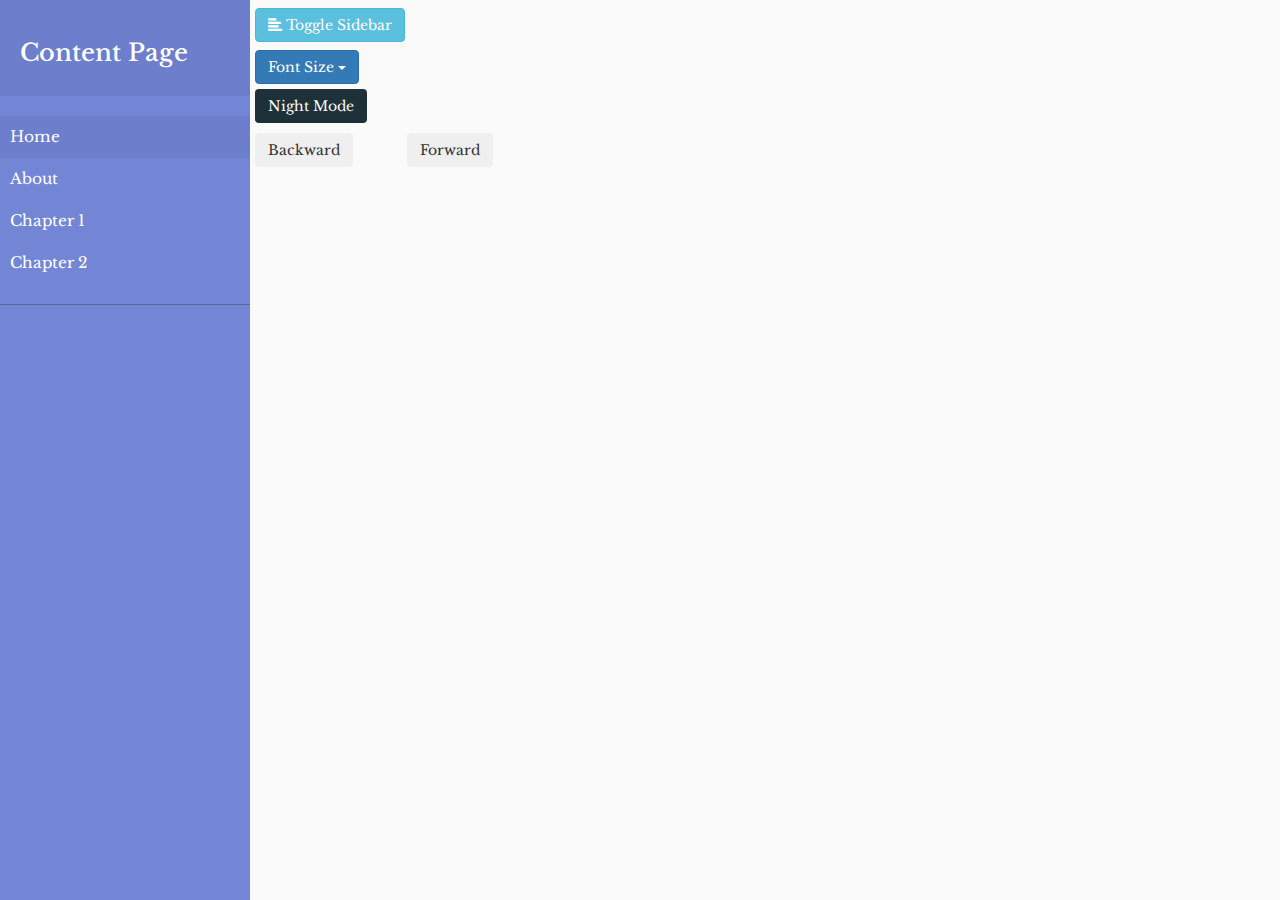
==== index.html @ 0dd5fe90 "all stuff" ====
<head>
    <link rel="stylesheet" href="https://maxcdn.bootstrapcdn.com/bootstrap/3.3.7/css/bootstrap.min.css">
    <!-- Our Custom CSS -->
    <link rel="stylesheet" href="resources/css/index.css">
</head>

<body>
    <script src="https://code.jquery.com/jquery-1.12.0.min.js"></script>
    <!-- Bootstrap Js CDN -->
    <script src="https://maxcdn.bootstrapcdn.com/bootstrap/3.3.7/js/bootstrap.min.js"></script>
    <script src="resources/javascript/index.js"></script>

    <link href="https://fonts.googleapis.com/css?family=Libre+Baskerville" rel="stylesheet">

    <div class="wrapper">
        <nav id="sidebar">
            <div class="sidebar-header">
                <h3>Content Page</h3>
            </div>

            <ul class="list-unstyled components">
                <li class="active">
                    <a href='#'>Home</a>
                </li>
                <li>
                    <a href="#">About</a>
                </li>

                <li>
                    <div class='menu-item' chp-no="1" chp-path="../../legends/chapter1.html">Chapter 1</div>
                </li>
                <li>
                    <div class='menu-item' chp-no="2" chp-path="../../legends/chapter2.html">Chapter 2</div>
                </li>

            </ul>
        </nav>

        <div id="right-col">

            <button type="button" id="sidebarCollapse" class="btn btn-info navbar-btn">
                <i class="glyphicon glyphicon-align-left"></i>
                Toggle Sidebar
            </button>

            <div class="dropdown">
                <button class="btn btn-primary dropdown-toggle" type="button" data-toggle="dropdown">Font Size
                    <span class="caret"></span>
                </button>
                <ul class="dropdown-menu">
                    <li>
                            <div class='font-size-item' data-font-size="0.6">0.6x</div>
                    </li>
                    <li>
                            <div class='font-size-item' data-font-size="0.7">0.7x</div>
                    </li>
                    <li>
                            <div class='font-size-item' data-font-size="0.8">0.8x</div>
                    </li>
                    <li>
                            <div class='font-size-item' data-font-size="0.9">0.9x</div>
                    </li>
                    <li>
                            <div class='font-size-item active' data-font-size="1.0">1.0x</div>
                    </li>
                    <li>
                            <div class='font-size-item' data-font-size="1.1">1.1x</div>
                    </li>
                    <li>
                            <div class='font-size-item' data-font-size="1.2">1.2x</div>
                    </li>
                    <li>
                            <div class='font-size-item' data-font-size="1.4">1.4x</div>
                    </li>
                    <li>
                            <div class='font-size-item' data-font-size="1.5">1.5x</div>
                    </li>
                    <li>
                            <div class='font-size-item' data-font-size="1.6">1.6x</div>
                    </li>
                </ul>
            </div>

         

            <button type="button" class="btn reading-mode-btn">Night Mode</button>

            
            <div class="content"></div>
            <div class=bottom-page-nav>
                <button type="button" class="btn bottom-page-nav-btn bottom-page-nav-backward"> Backward</button>
                <button type="button" class="btn bottom-page-nav-btn btn-forward bottom-page-nav-forward"> Forward</button>
            </div>
        </div>


    </div>

</body>
---- resources/css/index.css ----
.wrapper {
    display: flex;
    align-items: stretch;
}

#sidebar{
    min-width: 250px;
    max-width: 250px;
    min-height: 100vh;
}

#sidebar.active{
    margin-left: -250px;
}

@media (max-width: 768px) {
    #sidebar {
        margin-left: -250px;
    }
    #sidebar.active {
        margin-left: 0;
    }
}

body {
    font-family: 'Libre Baskerville', serif;
    background: #fafafa;
}

a, a:hover, a:focus {
    color: inherit;
    text-decoration: none;
    transition: all 0.3s;
}

#sidebar {
    /* don't forget to add all the previously mentioned styles here too */
    background: #7386D5;
    color: #fff;
    transition: all 0.3s;
}

#sidebar .sidebar-header {
    padding: 20px;
    background: #6d7fcc;
}

#sidebar ul.components {
    padding: 20px 0;
    border-bottom: 1px solid #47748b;
}

#sidebar ul p {
    color: #fff;
    padding: 10px;
}

#sidebar ul li a {
    padding: 10px;
    font-size: 1.1em;
    display: block;
}

#sidebar ul li .menu-item {
    padding: 10px;
    font-size: 1.1em;
    display: block;
    cursor: pointer;
    user-select: none;
}

#sidebar ul li a:hover {
    color: #7386D5;
    background: #fff;
}

#sidebar ul li .menu-item:hover {
    color: #7386D5;
    background: #fff;
}

#sidebar ul li.active > a, a[aria-expanded="true"] {
    color: #fff;
    background: #6d7fcc;
}
ul ul a {
    font-size: 0.9em !important;
    padding-left: 30px !important;
    background: #6d7fcc;
}

ul ul .menu-item {
    font-size: 0.9em !important;
    padding-left: 30px !important;
    background: #6d7fcc;
}


#sidebarCollapse{
    margin-left: 5px;
}

.content{
    margin-left: 15px;
}

.content {
    font-family: 'Libre Baskerville', serif;
    font-size: 1.1em;
    font-weight: 300;
    line-height: 1.5em;
    
}

.bottom-page-nav-btn{
    margin-right: 50px;
    display: -webkit-inline-flex
}

@media only screen 
and (min-device-width : 320px) 
and (max-device-width : 480px) {
/* Styles */

    .wrapper{
        width: 600px !important;
    }
    .content {
        width :100% !important;
    }
}

.dropdown{
    margin-left: 5px;
}

.font-size-item:hover{
    background-color: #d3dbe0; 
    transition: all 0.3s;
}

.font-size-item.active {
    background-color: #d3dbe0;
}

.reading-mode-btn{
    margin-left: 5px;
    margin-top: 5px;
    background-color: #1e3038;
    color: #fafafa;
}

.bottom-page-nav{
    margin-top: 10px;
    margin-left: 5px;
}
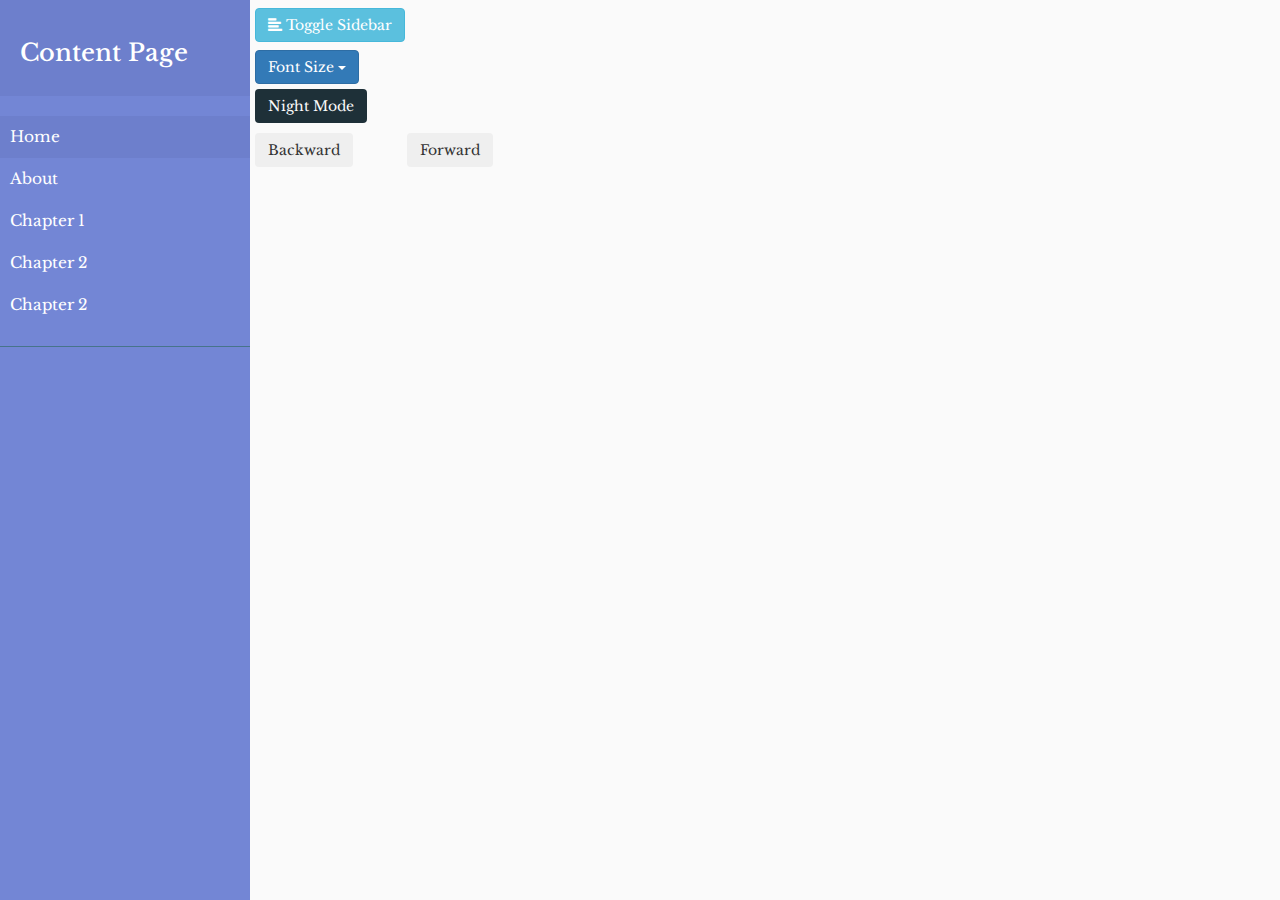
==== commit 76add3ec: "Stuff" ====
--- a/index.html
+++ b/index.html
@@ -28,9 +28,15 @@
 
                 <li>
                     <div class='menu-item' chp-no="1" chp-path="../../legends/chapter1.html">Chapter 1</div>
+                    <!-- <div class='menu-item' chp-no="1" chp-path="../../chapter1.html">Chapter 1</div> -->
                 </li>
                 <li>
                     <div class='menu-item' chp-no="2" chp-path="../../legends/chapter2.html">Chapter 2</div>
+                    <!-- <div class='menu-item' chp-no="2" chp-path="../../chapter2.html">Chapter 2</div> -->
+                </li>
+                <li>
+                    <div class='menu-item' chp-no="3" chp-path="../../legends/chapter3.html">Chapter 2</div>
+                    <!-- <div class='menu-item' chp-no="2" chp-path="../../chapter2.html">Chapter 2</div> -->
                 </li>
 
             </ul>
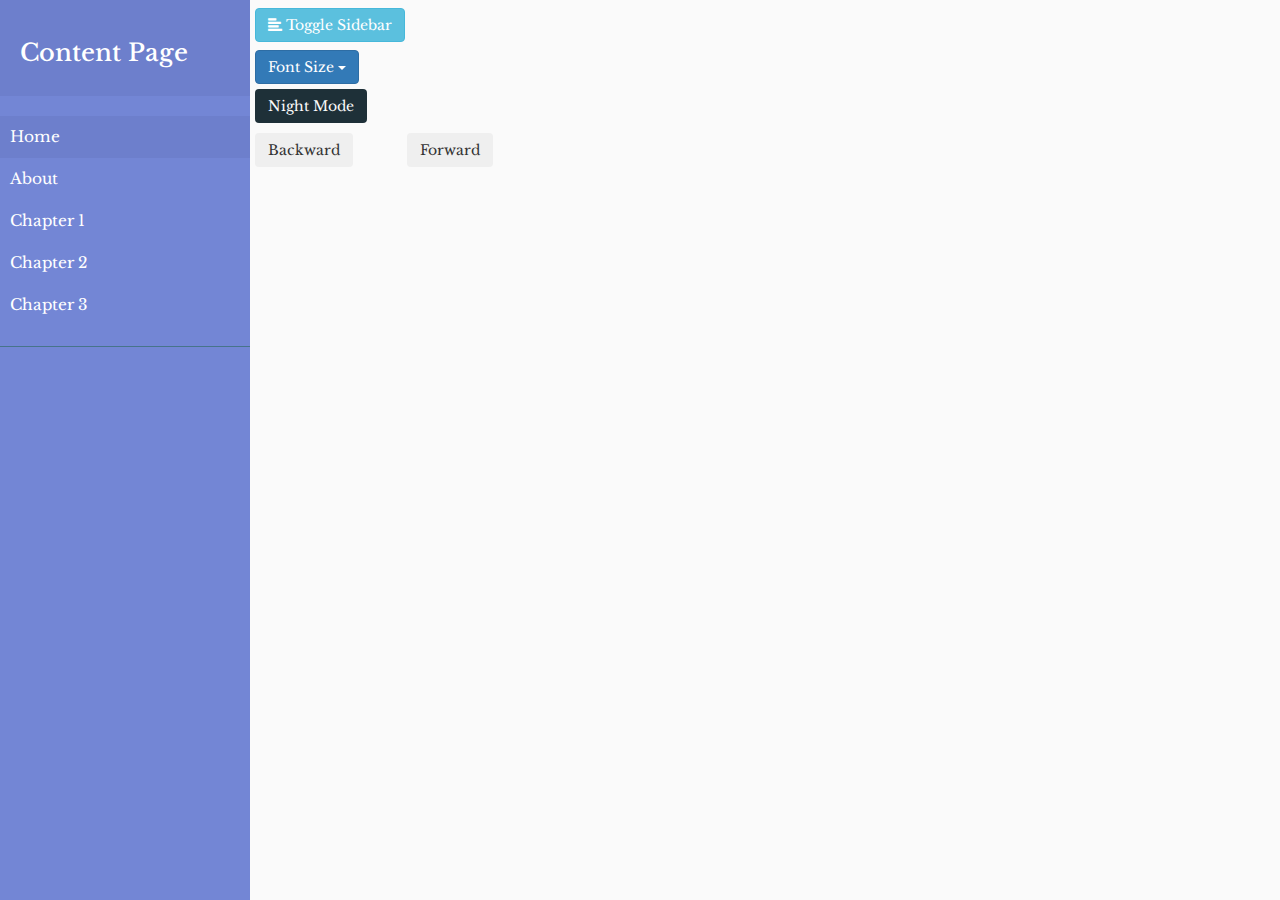
==== commit 665e339e: "Stuff" ====
--- a/index.html
+++ b/index.html
@@ -35,7 +35,7 @@
                     <!-- <div class='menu-item' chp-no="2" chp-path="../../chapter2.html">Chapter 2</div> -->
                 </li>
                 <li>
-                    <div class='menu-item' chp-no="3" chp-path="../../legends/chapter3.html">Chapter 2</div>
+                    <div class='menu-item' chp-no="3" chp-path="../../legends/chapter3.html">Chapter 3</div>
                     <!-- <div class='menu-item' chp-no="2" chp-path="../../chapter2.html">Chapter 2</div> -->
                 </li>
 
